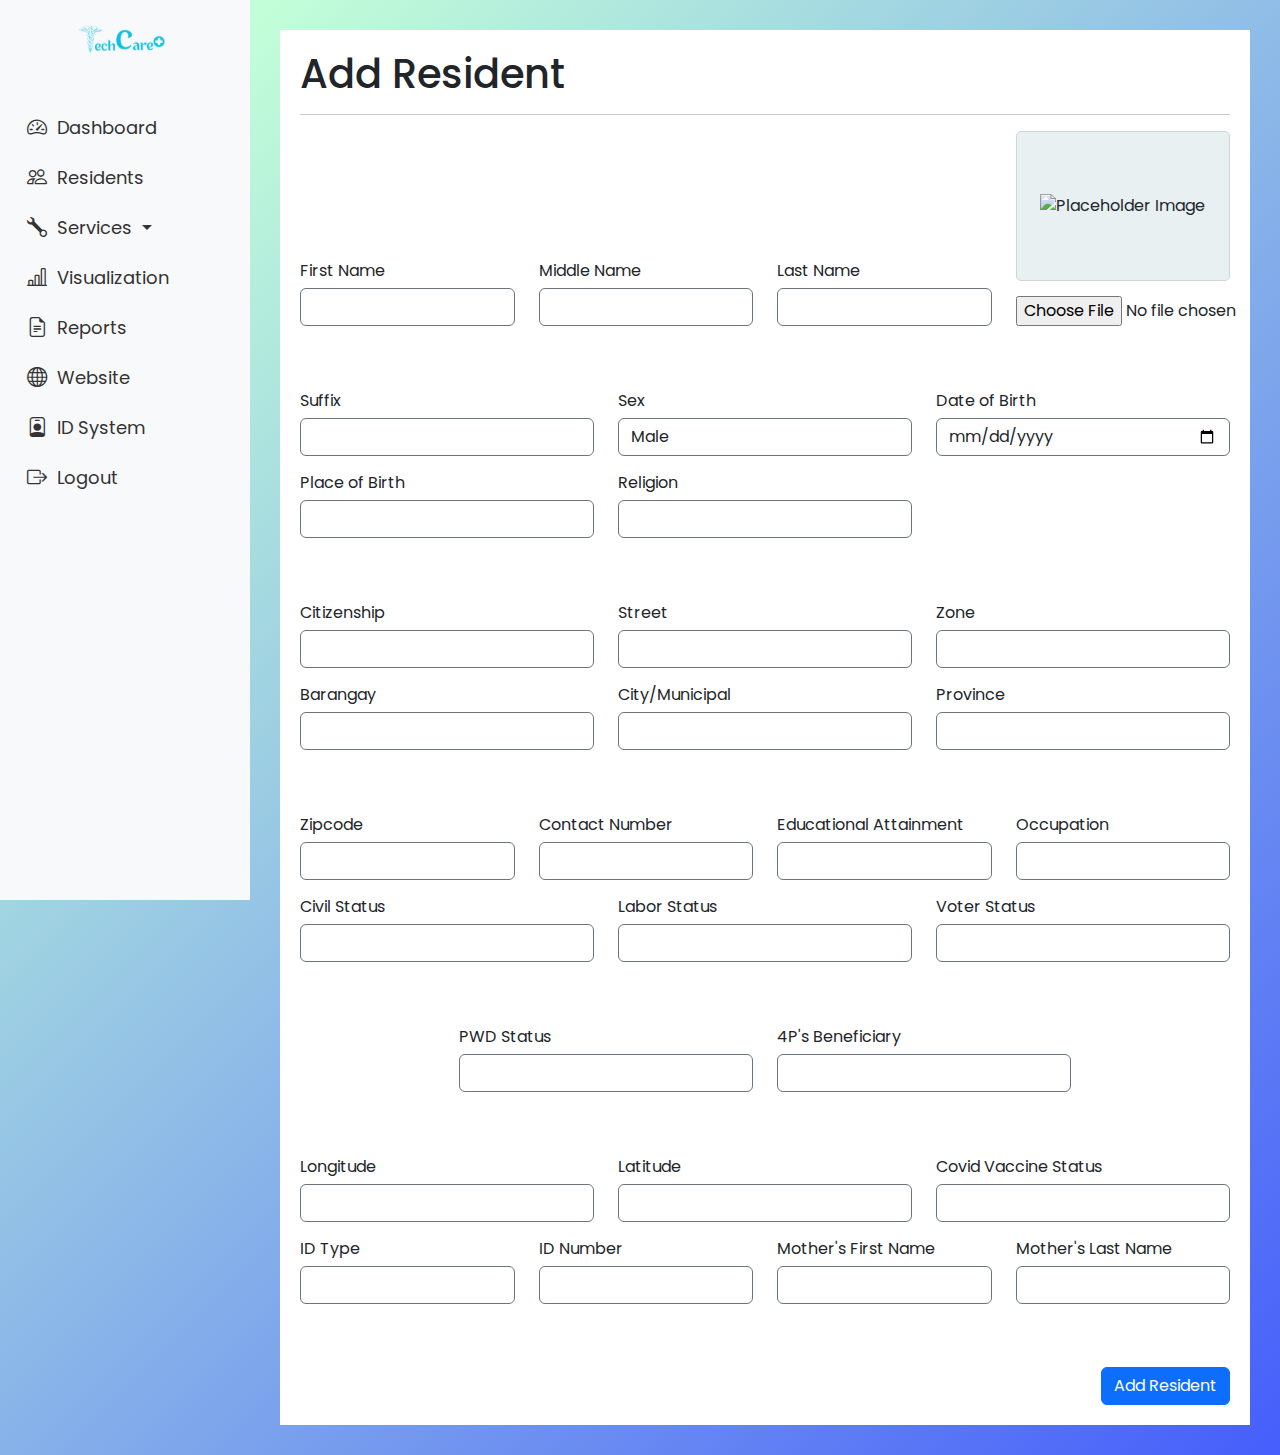
==== admin/Add_Resident.html @ 959d1d9f "commented the age" ====
<!DOCTYPE html>
<html lang="en">
  <head>
    <meta charset="UTF-8" />
    <meta name="viewport" content="width=device-width, initial-scale=1.0" />
    <title>Add Resident</title>
    <link href="https://cdn.jsdelivr.net/npm/bootstrap@5.3.3/dist/css/bootstrap.min.css" rel="stylesheet" integrity="sha384-QWTKZyjpPEjISv5WaRU9OFeRpok6YctnYmDr5pNlyT2bRjXh0JMhjY6hW+ALEwIH" crossorigin="anonymous">
    <link rel="stylesheet" href="https://cdn.jsdelivr.net/npm/bootstrap-icons@1.11.3/font/bootstrap-icons.min.css">
    <link href="https://fonts.googleapis.com/css?family=Poppins" rel="stylesheet">
    <style>
      body {
        font-family: 'Poppins', sans-serif;
        background-image: linear-gradient(135deg, #c2ffd8 10%, #465efb 100%);
        overflow-x: hidden;
      }
      .sidebar {
            height: 100vh;
            width: 250px;
            position: fixed;
            top: 0;
            left: 0;
            background-color: #f8f9fa;
            padding-top: 20px;
        }
        .sidebar a, .offcanvas-body a  {
            padding: 10px 15px;
            text-decoration: none;
            font-size: 18px;
            color: #333;
            display: block;
        }
        .sidebar a i,  .offcanvas-body a i {
            margin-right: 10px;
            font-size: 20px;
        }
        .sidebar a:hover,  .offcanvas-body a:hover {
            background-color: #7AB2B2;
        }
      .main-content {
        margin-left: 250px;
        padding: 30px;
      }
      .user-details p {
        margin: 0;
      }
      .form-group {
        margin-bottom: 15px;
      }
      .form-group label {
        display: block;
        margin-bottom: 5px;
      }
      .card-container {
        background-color: #ffffff;
        padding: 20px;
        border-radius: 10px;
        box-shadow: 0 0 10px rgba(0, 0, 0, 0.1);
        margin: 15px;
      }
      .select-image {
        display: flex;
        justify-content: center;
        align-items: center;
        height: 150px;
        background-color: #E8F0F2;
        margin-bottom: 15px;
        border: 1px solid #ced4da;
        border-radius: 5px;
    }
    .select-image img {
        max-height: 100%;
        max-width: 100%;
    }
    @media (max-width: 992px) {
  .main-content {
    margin-left: 0;
    padding: 20px;
  }
}

    </style>

<script>
  function previewImage(event) {
      var reader = new FileReader();
      reader.onload = function() {
          var output = document.getElementById('image-preview');
          output.src = reader.result;
      };
      reader.readAsDataURL(event.target.files[0]);
  }
</script>

  </head>
  <body>
    <div class="container-fluid">
      <div class="row">
          <!-- Sidebar for Larger Screens -->
          <div class="col-lg d-none d-lg-block sidebar">
              <div class="text-center mb-5">
                  <img src="../images/LOGO.svg" alt="TechCare" width="100">
              </div>
              <a href="Dashboard.php"><i class="bi bi-speedometer2"></i>Dashboard</a>
              <a href="resident.php"><i class="bi bi-people"></i>Residents</a>

              <!-- Services Dropdown -->
              <div class="dropdown">
                  <a href="#" class="dropdown-toggle" id="servicesDropdown" role="button" data-bs-toggle="dropdown" aria-expanded="false">
                      <i class="bi bi-wrench"></i>Services
                  </a>
                  <ul class="dropdown-menu" aria-labelledby="servicesDropdown">
                      <li><a class="dropdown-item" href="admin_create.php">Create Account</a></li>
                      <li><a class="dropdown-item" href="#">Nutrition</a></li>
                      <li><a class="dropdown-item" href="#">More</a></li>
                  </ul>
              </div>

              <a href="#"><i class="bi bi-bar-chart-line"></i>Visualization</a>
              <a href="#"><i class="bi bi-file-earmark-text"></i>Reports</a>
              <a href="#"><i class="bi bi-globe"></i>Website</a>
              <a href="#"><i class="bi bi-person-badge"></i>ID System</a>
              <a href="#" onclick="showLogoutModal()"><i class="bi bi-box-arrow-right"></i>Logout</a>
          </div>

          <!-- Offcanvas Sidebar for Smaller Screens -->
          <div class="offcanvas offcanvas-start" tabindex="-1" id="offcanvasSidebar" aria-labelledby="offcanvasSidebarLabel">
              <div class="offcanvas-header">
                  <button type="button" class="btn-close" data-bs-dismiss="offcanvas" aria-label="Close"></button>
              </div>
              <div class="offcanvas-body">
                  <div class="text-center mb-5">
                      <img src="../images/LOGO.svg" alt="TechCare" width="100">
                  </div>
                  <a href="#"><i class="bi bi-speedometer2"></i>Dashboard</a>
                  <a href="Resident.php"><i class="bi bi-people"></i>Residents</a>

                  <!-- Services Dropdown -->
                  <div class="dropdown">
                      <a href="#" class="dropdown-toggle" id="servicesDropdown" role="button" data-bs-toggle="dropdown" aria-expanded="false">
                          <i class="bi bi-wrench"></i>Services
                      </a>
                      <ul class="dropdown-menu" aria-labelledby="servicesDropdown">
                          <li><a class="dropdown-item" href="admin_create.php">Create Account</a></li>
                          <li><a class="dropdown-item" href="#">Nutrition</a></li>
                          <li><a class="dropdown-item" href="#">More</a></li>
                      </ul>
                  </div>

                  <a href="#"><i class="bi bi-bar-chart-line"></i>Visualization</a>
                  <a href="#"><i class="bi bi-file-earmark-text"></i>Reports</a>
                  <a href="#"><i class="bi bi-globe"></i>Website</a>
                  <a href="#"><i class="bi bi-person-badge"></i>ID System</a>
                  <a href="#" onclick="showLogoutModal()"><i class="bi bi-box-arrow-right"></i>Logout</a>
              </div>
          </div>

          <!-- Sidebar Toggle Button for Smaller Screens -->
          <button class="btn btn-primary d-lg-none" type="button" data-bs-toggle="offcanvas" data-bs-target="#offcanvasSidebar" aria-controls="offcanvasSidebar">
              <i class="bi bi-list"></i>
          </button>

          <!--Main Content-->
          <div class="col-lg offset-lg-3 mt-4 mt-lg-0 main-content">

      <section class="add-resident" style="background-color: white; padding: 20px;">
        <h1>Add Resident</h1>
        <hr>
        <form
          action="add_resident.php"
          method="POST"
          enctype="multipart/form-data"
        >
        <div class="row align-items-end mb-5">
          <div class="col-md-3 form-group">
              <label for="firstName">First Name</label>
              <input
                  type="text"
                  id="firstName"
                  name="firstName"
                  class="form-control border border-secondary"
                  required
              />
          </div>
          <div class="col-md-3 form-group">
              <label for="middleName">Middle Name</label>
              <input
                  type="text"
                  id="middleName"
                  name="middleName"
                  class="form-control border border-secondary"
              />
          </div>
          <div class="col-md-3 form-group">
              <label for="lastName">Last Name</label>
              <input
                  type="text"
                  id="lastName"
                  name="lastName"
                  class="form-control border border-secondary"
                  required
              />
          </div>
          <div class="col-md-3 form-group">
              <div class="select-image">
                  <img src="placeholder.jpg" alt="Placeholder Image" id="image-preview">
              </div>
              <input
                  type="file"
                  id="image"
                  name="image"
                  accept="image/*"
                  class="form-control-file"
                  onchange="previewImage(event)"
              />
          </div>
      </div>
      
          <div class="row">
            <div class="col-md-4 form-group">
              <label for="suffix">Suffix</label>
              <input
                type="text"
                id="suffix"
                name="suffix"
                class="form-control border border-secondary"
              />
            </div>
            <div class="col-md-4 form-group">
              <label for="sex">Sex</label>
              <select id="sex" name="sex" class="form-control  border border-secondary" required>
                <option value="male">Male</option>
                <option value="female">Female</option>
              </select>
            </div>
            <div class="col-md-4 form-group">
              <label for="dateOfBirth">Date of Birth</label>
              <input
                type="date"
                id="dob"
                name="dob"
                class="form-control  border border-secondary"
                required
              />
            </div>
          </div>
          <div class="row mb-5">
            <!-- <div class="col-md-4 form-group">
              <label for="age">Age</label>
              <input
                type="number"
                id="age"
                name="age"
                class="form-control  border border-secondary"
                required
              />
            </div> -->
            <div class="col-md-4 form-group">
              <label for="pob">Place of Birth</label>
              <input
                type="text"
                id="placeOfBirth"
                name="placeOfBirth"
                class="form-control  border border-secondary"
                required
              />
            </div>
            <div class="col-md-4 form-group">
              <label for="religion">Religion</label>
              <input
                type="text"
                id="religion"
                name="religion"
                class="form-control border border-secondary"
              />
            </div>
          </div>
          <div class="row">
            <div class="col-md-4 form-group">
              <label for="citizenship">Citizenship</label>
              <input
                type="text"
                id="citizenship"
                name="citizenship"
                class="form-control border border-secondary"
                required
              />
            </div>
            <div class="col-md-4 form-group">
              <label for="street">Street</label>
              <input
                type="text"
                id="street"
                name="street"
                class="form-control  border border-secondary"
                required
              />
            </div>
            <div class="col-md-4 form-group">
              <label for="zone">Zone</label>
              <input type="text" id="zone" name="zone" class="form-control  border border-secondary" />
            </div>
          </div>
          <div class="row mb-5">
            <div class="col-md-4 form-group">
              <label for="barangay">Barangay</label>
              <input
                type="text"
                id="barangay"
                name="barangay"
                class="form-control border border-secondary"
                required
              />
            </div>
            <div class="col-md-4 form-group">
              <label for="municipal">City/Municipal</label>
              <input
                type="text"
                id="municipal"
                name="municipal"
                class="form-control  border border-secondary"
                required
              />
            </div>
            <div class="col-md-4 form-group">
              <label for="province">Province</label>
              <input
                type="text"
                id="province"
                name="province"
                class="form-control  border border-secondary"
              />
            </div>
          </div>
          <div class="row">
            <div class="col-md-3 form-group">
              <label for="zipcode">Zipcode</label>
              <input
                type="text"
                id="zipcode"
                name="zipcode"
                class="form-control  border border-secondary"
              />
            </div>
            <div class="col-md-3 form-group">
              <label for="contactNumber">Contact Number</label>
              <input
                type="text"
                id="contactNumber"
                name="contactNumber"
                class="form-control  border border-secondary"
                required
              />
            </div>
            <div class="col-md-3 form-group">
                <label for="educationalAttainment">Educational Attainment</label>
                <input
                  type="text"
                  id="educationalAttainment"
                  name="educationalAttainment"
                  class="form-control  border border-secondary"
                  list="educationalAttainmentOptions"
                />
              <datalist id="educationalAttainmentOptions">
                <option value="Elementary Graduate"></option>
                <option value="Junior High Graduate"></option>
                <option value="Senior High Graduate"></option>
                <option value="College Graduate"></option>
              </datalist>
            </div>
            <div class="col-md-3 form-group">
              <label for="occupation">Occupation</label>
              <input
                type="text"
                id="occupation"
                name="occupation"
                class="form-control border border-secondary"
              />
            </div>
          </div>
          <div class="row mb-5">
            <div class="col-md-4 form-group">
              <label for="civilStatus">Civil Status</label>
              <select
                id="civilStatus"
                name="civilStatus"
                class="form-control border border-secondary"
                required
              >
                <option value="" selected disabled hidden></option>
                <option value="Single">Single</option>
                <option value="Married">Married</option>
                <option value="Widowed">Widowed</option>
                <option value="Divorced">Divorced</option>
              </select>
            </div>
          <div class="col-md-4 form-group">
              <label for="laborStatus">Labor Status</label>
              <select id="laborStatus" name="laborStatus" class="form-control border border-secondary">
                <option value="" selected disabled hidden></option>
                <option value="Employed">Employed</option>
                <option value="Unemployed">Unemployed</option>
                <option value="Self-Employed">Self-Employed</option>
                <option value="Student">Student</option>
                <option value="Retired">Retired</option>
                <option value="Homemaker">Homemaker</option>
                <option value="Unable to work">Unable to work</option>
              </select>
            </div>

            <div class="col-md-4 form-group">
              <label for="voterStatus">Voter Status</label>
              <select id="voterStatus" name="voterStatus" class="form-control border border-secondary">
                <option value="" selected disabled hidden></option>
                  <option value="Registered">Registered</option>
                  <option value="Unregistered">Unregistered</option>
              </select>
          </div>

          </div>
          <div class="row mb-5  justify-content-md-center">
            
                <div class="col-md-4 form-group">
                  <label for="pwdStatus">PWD Status</label>
                  <select id="pwdStatus" name="pwdStatus" class="form-control border border-secondary">
                      <option value="" selected disabled hidden></option>
                      <option value="yes">Yes</option>
                      <option value="no">No</option>
                      <option value="pending">Pending</option>
                      <option value="unknown">Unknown</option>
                  </select>
              </div>

                <div class="col-md-4 form-group">
                  <label for="fourPsBeneficiary">4P's Beneficiary</label>
                  <select id="fourPsBeneficiary" name="fourPsBeneficiary" class="form-control border border-secondary">
                  <option value="" selected disabled hidden></option>
                    <option value="Yes">Yes</option>
                    <option value="No">No</option>
                  </select>
                </div>
            </div>
          
          <div class="row">
            <div class="col-md-4 form-group">
              <label for="longitude">Longitude</label>
              <input
                type="text"
                id="longitude"
                name="longitude"
                class="form-control border border-secondary"
              />
            </div>
            <div class="col-md-4 form-group">
              <label for="latitude">Latitude</label>
              <input
                type="text"
                id="latitude"
                name="latitude"
                class="form-control border border-secondary"
              />
            </div>
            <div class="col-md-4 form-group">
            <label for="covidVaccineStatus">Covid Vaccine Status</label>
            <select id="covidVaccineStatus" name="covidVaccineStatus" class="form-control border border-secondary">
              <option value="" selected disabled hidden></option>
              <option value="vaccinated">Vaccinated</option>
              <option value="unvaccinated">Unvaccinated</option>
            </select>
            </div>

          </div>
          <div class="row mb-5">
            <div class="col-md-3 form-group">
              <label for="id-type">ID Type</label>
              <select id="id-type" name="id-type" class="form-control border border-secondary" required>
                <option value="" selected disabled hidden></option>
                <option value="passport">Passport</option>
                <option value="driver-license">Driver's License</option>
                <option value="national-id">National ID</option>
                <option value="philhealth">PhilHealth</option>
              </select>
            </div>
            <div class="col-md-3 form-group">
              <label for="idNumber">ID Number</label>
              <input
                type="text"
                id="idNumber"
                name="idNumber"
                class="form-control  border border-secondary"
              />
            </div>
            <div class="col-md-3 form-group">
              <label for="momFirstName">Mother's First Name</label>
              <input
                type="text"
                id="momFirstName"
                name="momFirstName"
                class="form-control  border border-secondary"
                required
              />
            </div>
            <div class="col-md-3 form-group">
              <label for="momLastName">Mother's Last Name</label>
              <input
                type="text"
                id="momLastName"
                name="momLastName"
                class="form-control  border border-secondary"
                required
              />
            </div>
          </div>
          <div class="row">
            <div class="col text-end">
                <button type="submit" class="btn btn-primary">Add Resident</button>
            </div>
          </div>
        </form>
      </section>
    </div>
    <!-- Logout Confirmation Modal -->
    <div id="logoutModal" class="modal" style="display: none; position: fixed; top: 0; left: 0; width: 100%; height: 100%; background: rgba(0, 0, 0, 0.5); z-index: 1050; display: flex; align-items: center; justify-content: center;">
      <div class="modal-content" style="padding: 20px; border: 2px solid #7AB2B2; border-radius: 10px; text-align: center; background-color: #f8f9fa; max-width: 400px; width: 100%;">
        <h3 style="margin-bottom: 15px;">Confirm Logout</h3>
        <p>Are you sure you want to log out?</p>
        <button onclick="window.location.href='../logout.php'" style="background-color: #4D869C; color: white; border: none; padding: 10px 20px; border-radius: 5px; cursor: pointer;">Yes</button>
        <button onclick="hideLogoutModal()" style="background-color: #CDE8E5; color: black; border: none; padding: 10px 20px; border-radius: 5px; cursor: pointer; margin-top:10px;">No</button>
      </div>
    </div>

    <script>
      // Ensure the modal is hidden on page load
      document.addEventListener('DOMContentLoaded', function() {
        hideLogoutModal();
      });

      function showLogoutModal() {
        document.getElementById('logoutModal').style.display = 'flex';
      }

      function hideLogoutModal() {
        document.getElementById('logoutModal').style.display = 'none';
      }
    </script>

    <!-- Optional JavaScript -->
    <!-- Popper.js first, then Bootstrap JS -->
    <script src="https://cdn.jsdelivr.net/npm/bootstrap@5.3.3/dist/js/bootstrap.bundle.min.js" integrity="sha384-YvpcrYf0tY3lHB60NNkmXc5s9fDVZLESaAA55NDzOxhy9GkcIdslK1eN7N6jIeHz" crossorigin="anonymous"></script>

    <script src="script.js"></script>
  </body>
</html>
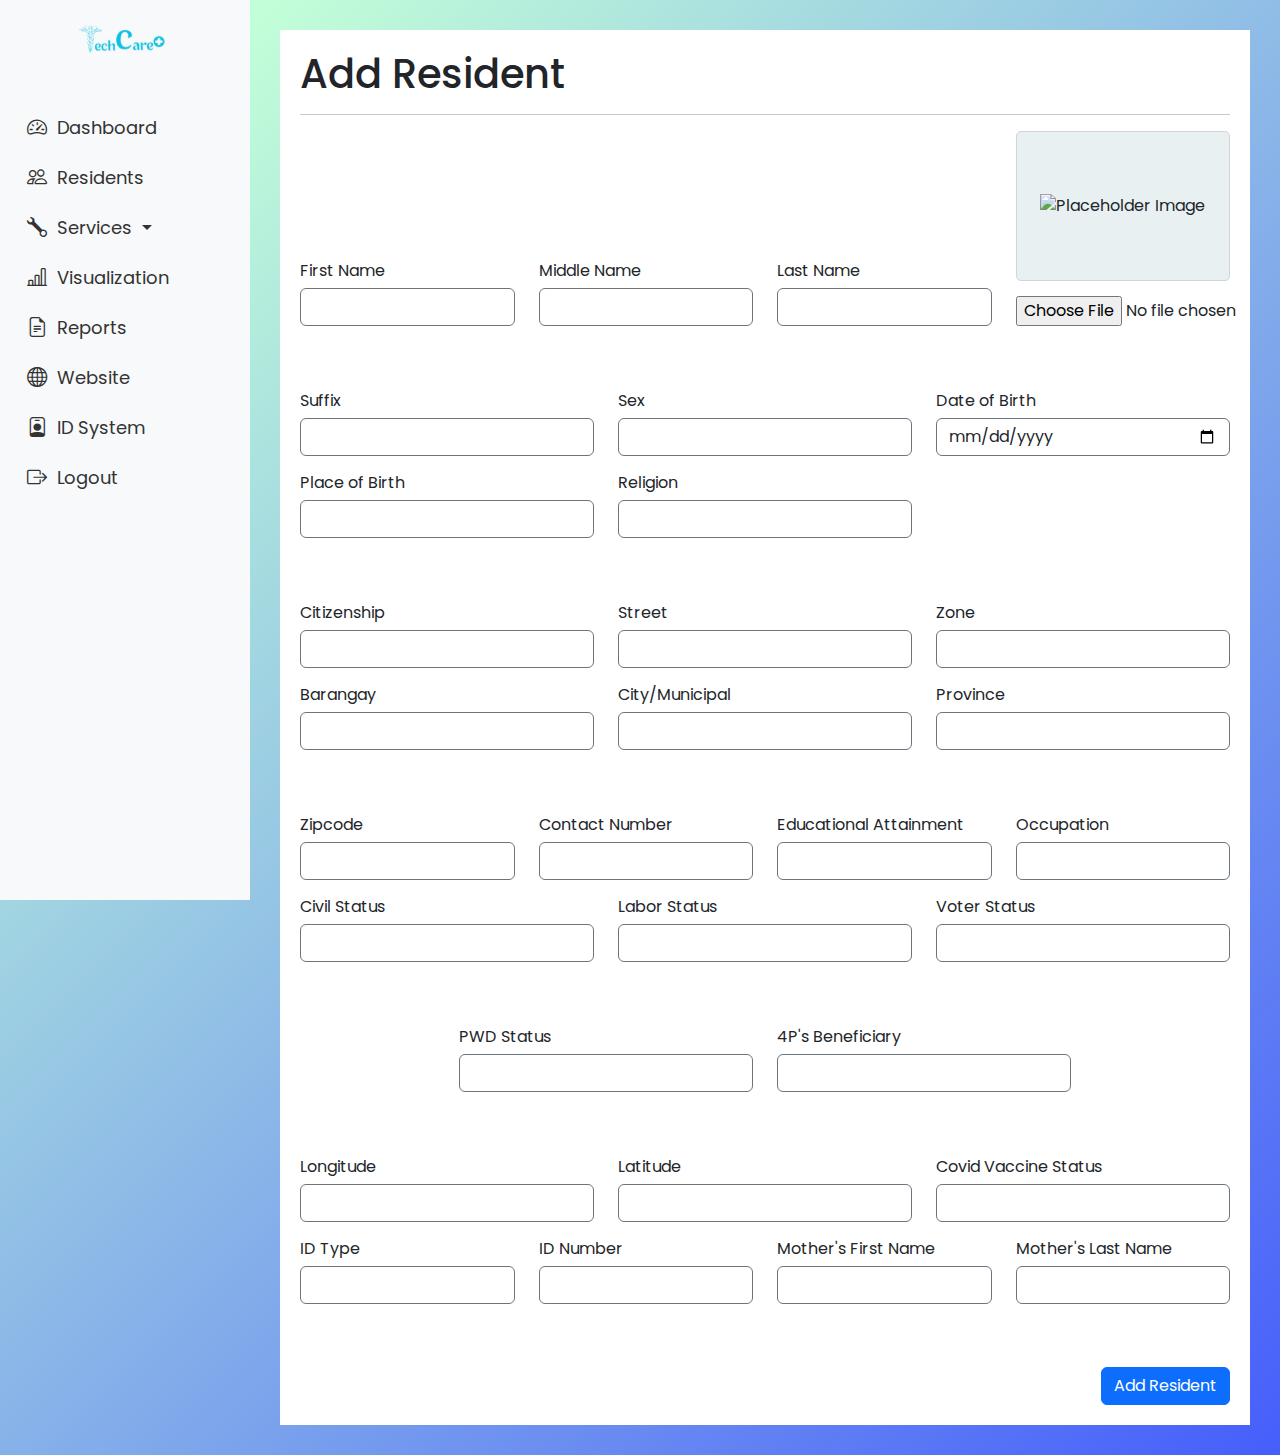
==== commit f5a35acc: "something is wrong" ====
--- a/admin/Add_Resident.html
+++ b/admin/Add_Resident.html
@@ -228,6 +228,7 @@
             <div class="col-md-4 form-group">
               <label for="sex">Sex</label>
               <select id="sex" name="sex" class="form-control  border border-secondary" required>
+                <option value="" selected disabled hidden></option>
                 <option value="male">Male</option>
                 <option value="female">Female</option>
               </select>
